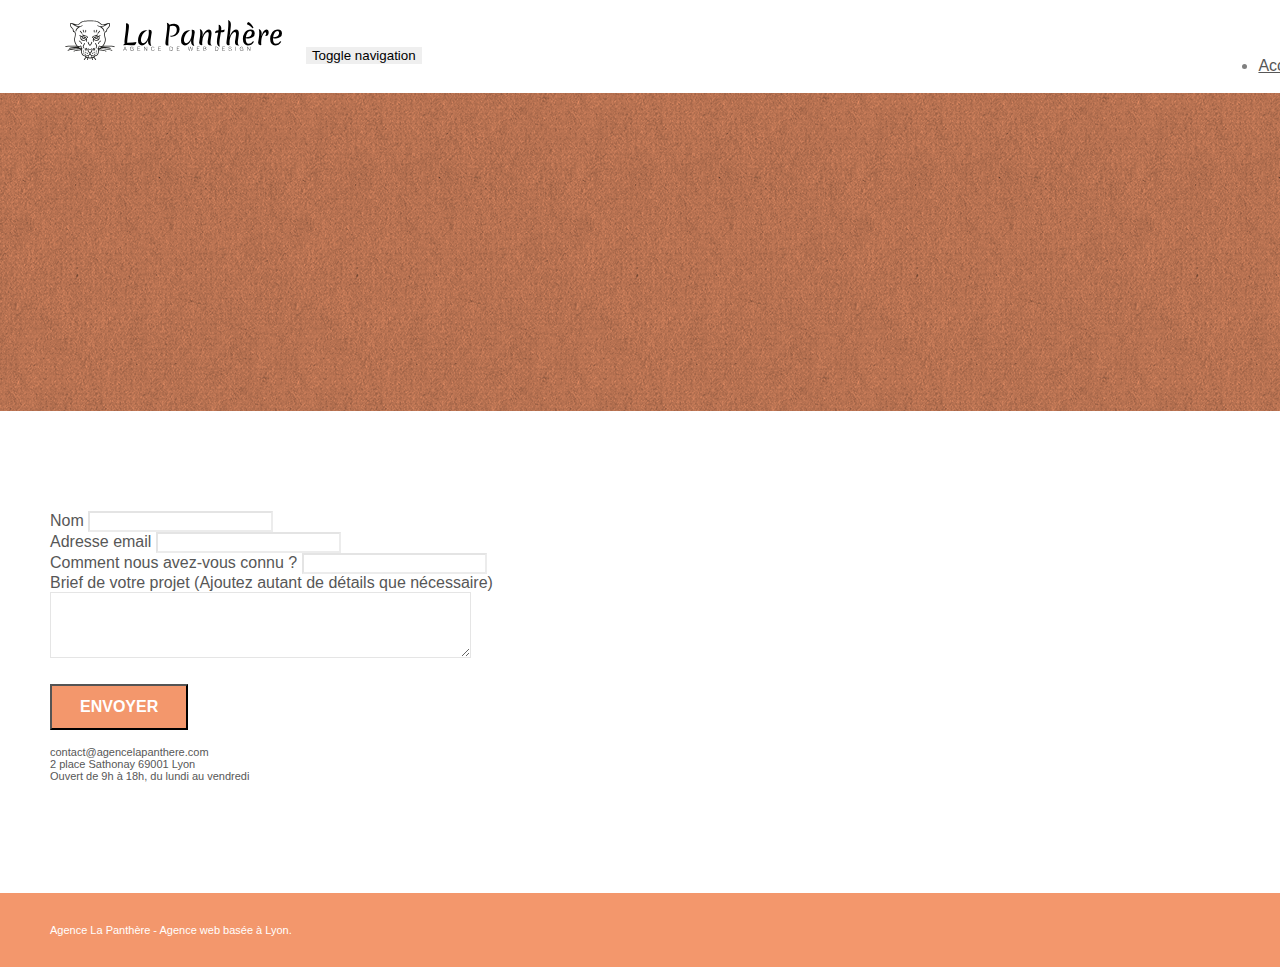
==== contact.html @ 618ea793 "Suppression des images citation" ====
<!doctype html>
<html lang="Default">
<head>
    <meta charset="utf-8">
    <meta name="keywords" content="">
    <meta name="robots" content="index" />
    <meta name="viewport" content="width=device-width, initial-scale=1.0, viewport-fit=cover">
    <link rel="shortcut icon" type="image/png" href="favicon.jpg">
    
	<link rel="stylesheet" type="text/css" href="./css/bootstrap.min.css">
	<link rel="stylesheet" type="text/css" href="style.css">
	<link rel="stylesheet" type="text/css" href="./css/font-awesome.min.css">
	<link rel="stylesheet" type="text/css" href="./css/et-line.min.css">
	
    
	<script src="./js/jquery-2.1.0.min.js"></script>
	<script src="./js/bootstrap.min.js"></script>
	<script src="./js/blocs.min.js"></script>
	<script src="./js/jqBootstrapValidation.js"></script>
	<script src="./js/formHandler.js"></script>

    <title>Contactez-nous ! La Panthère - Agence de Webdesign Lyon</title>
	<meta name="description" content="Agence de webdesign basée à Lyon : création de site internet sur mesure. N’hésitez plus contacter notre équipe de webdesigners pour concrétiser votre projet.">

    
<!-- Analytics -->
 
<!-- Analytics END -->
    
</head>
<body>
<!-- Principal conteneur -->
<div class="page-container">
    
<!-- bloc-0 -->
<div class="bloc bgc-white l-bloc " id="bloc-0">
	<div class="container bloc-sm">
		<nav class="navbar row">
			<div class="navbar-header">
				<a class="navbar-brand" href="index.html"><img src="img/agence-la-panthere-monochrome.svg" alt="atlanta web design logo" height="40" /></a>
				<button id="nav-toggle" type="button" class="ui-navbar-toggle navbar-toggle" data-toggle="collapse" data-target=".navbar-1">
					<span class="sr-only">Toggle navigation</span><span class="icon-bar"></span><span class="icon-bar"></span><span class="icon-bar"></span>
				</button>
			</div>
			<div class="collapse navbar-collapse navbar-1 special-dropdown-nav">
				<ul class="site-navigation nav navbar-nav nav-contact">
					<li>
						<a href="index.html">Accueil</a>
					</li>
				</ul>
			</div>
		</nav>
	</div>
</div>
<!-- bloc-0 END -->

<!-- bloc-6 -->
<div class="bloc bg-dots-bg bg-repeat bgc-atomic-tangerine d-bloc bloc-bg-texture texture-paper" id="bloc-6">
	<div class="container bloc-lg">
		<div class="row">
			<div class="col-sm-12">
				<h1 class="text-center hero-bloc-text tc-white">
					Parlons web design !
				</h1>
				<p class="text-center mg-lg tc-white tight-width-whitespace">
					Nous sommes ravis que vous souhaitiez collaborer avec notre agence.<br>
					Parlez-nous de votre projet en complétant le formulaire ci-dessous.
				</p>
			</div>
		</div>
	</div>
</div>
<!-- bloc-6 END -->

<!-- bloc-7 -->
<div class="bloc bgc-white l-bloc" id="bloc-7">
	<div class="container bloc-lg">
		<div class="row">
			<div class="col-sm-6">
				<form id="form_1" novalidate success-msg="Your message has been sent." fail-msg="Sorry it seems that our mail server is not responding, Sorry for the inconvenience!">
					<div class="form-group">
						<label>
							Nom
						</label>
						<input id="name" class="form-control" required />
					</div>
					<div class="form-group">
						<label>
							Adresse email
						</label>
						<input id="email" class="form-control" type="email" required />
					</div>
					<div class="form-group">
						<label>
							Comment nous avez-vous connu ?
						</label>
						<input class="form-control" type="email" required id="input_504" />
					</div>
					<div class="form-group">
						<label>
							Brief de votre projet (Ajoutez autant de détails que nécessaire)<br>
						</label><textarea id="message" class="form-control" rows="4" cols="50" required></textarea>
					</div> 
					<button class="bloc-button btn btn-lg btn-block cta-hero btn-atomic-tangerine" type="submit">
						Envoyer
					</button>
				</form>
			</div>
			<div class="col-sm-6">
				<p>
					contact@agencelapanthere.com<br>2 place Sathonay 69001 Lyon<br>Ouvert de 9h à 18h, du lundi au vendredi<br>
				</p>
			</div>
		</div>
	</div>
</div>
<!-- bloc-7 END -->

<!-- ScrollToTop Button -->
<a class="bloc-button btn btn-d scrollToTop" onclick="scrollToTarget('1')"><span class="fa fa-chevron-up"></span></a>
<!-- ScrollToTop Button END-->


<!-- Footer - bloc-8 -->
<div class="bloc bgc-atomic-tangerine d-bloc" id="bloc-8">
	<div class="container bloc-sm">
		<div class="row">
			<div class="col-sm-12">
				<p class="text-center white">
					Agence La Panthère - Agence web basée à Lyon.<br>
				</p>
				<div class="row row-no-gutters social">
					<div class="col-sm-3">
						<div class="text-center">
							<a class="social" href="index.html"><span class="fa fa-twitter icon-md"></span></a>
						</div>
					</div>
					<div class="col-sm-3">
						<div class="text-center">
							<a class="social" href="index.html"><span class="fa fa-facebook icon-md"></span></a>
						</div>
					</div>
					<div class="col-sm-3">
						<div class="text-center">
							<a class="social" href="index.html"><span class="fa fa-dribbble icon-md"></span></a>
						</div>
					</div>
					<div class="col-sm-3">
						<div class="text-center">
							<a class="social" href="index.html"><span class="fa fa-instagram icon-md"></span></a>
						</div>
					</div>
				</div>
			</div>
		</div>
	</div>
</div>
<!-- Footer - bloc-8 END -->

</div>
<!-- Principal conteneur END -->
    

</body>
</html>
---- style.css ----
body {
    margin: 0;
    padding: 0;
    background: #FFF;
    overflow-x: hidden;
    -webkit-font-smoothing: antialiased;
    -moz-osx-font-smoothing: grayscale;
}

a,
button {
    transition: all .3s ease-in-out;
    outline: none!important;
}

a:hover {
    text-decoration: none;
    cursor: pointer;
}

#page-loading-blocs-notifaction {
    position: fixed;
    top: 0;
    bottom: 0;
    width: 100%;
    z-index: 100000;
    background: #FFFFFF url("img/pageload-spinner.gif") no-repeat center center;
}

.bloc {
    width: 100%;
    clear: both;
    background: 50% 50% no-repeat;
    padding: 0 50px;
    -webkit-background-size: cover;
    -moz-background-size: cover;
    -o-background-size: cover;
    background-size: cover;
    position: relative;
}

.bloc .container {
    padding-left: 0;
    padding-right: 0;
}

.bloc-lg {
    padding: 100px 50px;
}

.bloc-md {
    padding: 50px;
}

.bloc-sm {
    padding: 20px 50px;
}

.bg-center,
.bg-l-edge,
.bg-r-edge,
.bg-t-edge,
.bg-b-edge,
.bg-tl-edge,
.bg-bl-edge,
.bg-tr-edge,
.bg-br-edge,
.bg-repeat {
    -webkit-background-size: auto!important;
    -moz-background-size: auto!important;
    -o-background-size: auto!important;
    background-size: auto!important;
}

.bg-repeat {
    background: repeat;
}

.bg-t-edge {
    background: top no-repeat;
}

.bloc-bg-texture::before {
    content: "";
    background-size: 2px 2px;
    position: absolute;
    top: 0;
    bottom: 0;
    left: 0;
    right: 0;
}

.texture-paper::before {
    background: url("img/texture-paper.png");
    background-size: 280px 280px;
}

.b-parallax {
    background-attachment: fixed;
}

.d-bloc {
    color: rgba(255, 255, 255, .7);
}

.d-bloc button:hover {
    color: rgba(255, 255, 255, .9);
}

.d-bloc .icon-round,
.d-bloc .icon-square,
.d-bloc .icon-rounded,
.d-bloc .icon-semi-rounded-a,
.d-bloc .icon-semi-rounded-b {
    border-color: rgba(255, 255, 255, .9);
}

.d-bloc .divider-h span {
    border-color: rgba(255, 255, 255, .2);
}

.d-bloc .a-btn,
.d-bloc .navbar a,
.d-bloc .navbar-brand,
.d-bloc a .icon-sm,
.d-bloc a .icon-md,
.d-bloc a .icon-lg,
.d-bloc a .icon-xl,
.d-bloc h1 a,
.d-bloc h2 a,
.d-bloc h3 a,
.d-bloc h4 a,
.d-bloc h5 a,
.d-bloc h6 a,
.d-bloc p a {
    color: rgba(255, 255, 255, .6);
}

.d-bloc .a-btn:hover,
.d-bloc .navbar a:hover,
.d-bloc .navbar-brand:hover,
.d-bloc a:hover .icon-sm,
.d-bloc a:hover .icon-md,
.d-bloc a:hover .icon-lg,
.d-bloc a:hover .icon-xl,
.d-bloc h1 a:hover,
.d-bloc h2 a:hover,
.d-bloc h3 a:hover,
.d-bloc h4 a:hover,
.d-bloc h5 a:hover,
.d-bloc h6 a:hover,
.d-bloc p a:hover {
    color: rgba(255, 255, 255, 1);
}

.d-bloc .navbar-toggle .icon-bar {
    background: rgba(255, 255, 255, 1);
}

.d-bloc .btn-wire,
.d-bloc .btn-wire:hover {
    color: rgba(255, 255, 255, 1);
    border-color: rgba(255, 255, 255, 1);
}

.d-bloc .panel {
    color: rgba(0, 0, 0, .5);
}

.d-bloc .panel button:hover {
    color: rgba(0, 0, 0, .7);
}

.d-bloc .panel icon {
    border-color: rgba(0, 0, 0, .7);
}

.d-bloc .panel .divider-h span {
    border-color: rgba(0, 0, 0, .1);
}

.d-bloc .panel .a-btn {
    color: rgba(0, 0, 0, .6);
}

.d-bloc .panel .a-btn:hover {
    color: rgba(0, 0, 0, 1);
}

.d-bloc .panel .btn-wire,
.d-bloc .panel .btn-wire:hover {
    color: rgba(0, 0, 0, .7);
    border-color: rgba(0, 0, 0, .3);
}

.d-bloc .panel,
.l-bloc {
    color: rgba(0, 0, 0, .5);
}

.d-bloc .panel button:hover,
.l-bloc button:hover {
    color: rgba(0, 0, 0, .7);
}

.l-bloc .icon-round,
.l-bloc .icon-square,
.l-bloc .icon-rounded,
.l-bloc .icon-semi-rounded-a,
.l-bloc .icon-semi-rounded-b {
    border-color: rgba(0, 0, 0, .7);
}

.d-bloc .panel .divider-h span,
.l-bloc .divider-h span {
    border-color: rgba(0, 0, 0, .1);
}

.d-bloc .panel .a-btn,
.l-bloc .a-btn,
.l-bloc .navbar a,
.l-bloc .navbar-brand,
.l-bloc a .icon-sm,
.l-bloc a .icon-md,
.l-bloc a .icon-lg,
.l-bloc a .icon-xl,
.l-bloc h1 a,
.l-bloc h2 a,
.l-bloc h3 a,
.l-bloc h4 a,
.l-bloc h5 a,
.l-bloc h6 a,
.l-bloc p a {
    color: rgba(0, 0, 0, .6);
}

.d-bloc .panel .a-btn:hover,
.l-bloc .a-btn:hover,
.l-bloc .navbar a:hover,
.l-bloc .navbar-brand:hover,
.l-bloc a:hover .icon-sm,
.l-bloc a:hover .icon-md,
.l-bloc a:hover .icon-lg,
.l-bloc a:hover .icon-xl,
.l-bloc h1 a:hover,
.l-bloc h2 a:hover,
.l-bloc h3 a:hover,
.l-bloc h4 a:hover,
.l-bloc h5 a:hover,
.l-bloc h6 a:hover,
.l-bloc p a:hover {
    color: rgba(0, 0, 0, 1);
}

.l-bloc .navbar-toggle .icon-bar {
    color: rgba(0, 0, 0, .6);
}

.d-bloc .panel .btn-wire,
.d-bloc .panel .btn-wire:hover,
.l-bloc .btn-wire,
.l-bloc .btn-wire:hover {
    color: rgba(0, 0, 0, .7);
    border-color: rgba(0, 0, 0, .3);
}

.voffset {
    margin-top: 30px;
}

.voffset-lg {
    margin-top: 80px;
}

.row-no-gutters {
    margin-right: 0;
    margin-left: 0;
}

.row.row-no-gutters > [class^="col-"],
.row.row-no-gutters > [class*=" col-"] {
    padding-right: 0;
    padding-left: 0;
}

#bloc-1-hero h1 {
    font-size: 32px;
}

.navbar {
    margin-bottom: 0;
    z-index: 1;
}

.navbar-brand {
    height: auto;
    padding: 3px 15px;
    font-size: 25px;
    font-weight: normal;
    font-weight: 600;
    line-height: 44px;
}

.navbar-brand img {
    max-height: 200px;
    margin: 0 5px 0 0;
    display: inline;
}

.navbar-brand img[src$=svg] {
    min-width: 100px;
}

.nav-center .navbar-brand img {
    margin: 0;
}

.navbar .nav {
    padding-top: 2px;
    float: right;
    z-index: 1;
}

.nav > li {
    float: left;
    margin-top: 4px;
    font-size: 16px;
    margin-left:60px;
}

.navbar-nav .open .dropdown-menu > li > a {
    text-align: inherit;
}

.nav > li a:hover,
.nav > li a:focus {
    background: transparent;
}

.navbar-toggle {
    margin: 10px 10px 0 0;
    border: 0px;
}

.navbar-toggle:hover {
    background: transparent!important;
}

.navbar-toggle .icon-bar {
    background-color: rgba(0, 0, 0, .5);
    width: 26px;
}

.nav-invert .navbar .nav {
    float: left;
}

.nav-invert .navbar-header,
.nav-invert .navbar-brand {
    float: right;
    position: relative;
    z-index: 2;
}

@media (min-width: 768px) {
    .site-navigation {
        position: absolute;
        top: 50%;
        right: 70px;
        transform: translate(0, -50%);
        -webkit-transform: translateY(-50%);
    }
    .nav > li .dropdown-menu a,
    .nav > li .dropdown-menu a:hover {
        color: #484848;
    }
    .nav-invert .site-navigation {
        left: 0;
        right: 0;
    }
    .nav-center {
        text-align: center;
    }
    .nav-center .navbar-header {
        width: 100%;
    }
    .nav-center .navbar-header,
    .nav-center .navbar-brand,
    .nav-center .nav > li {
        float: none;
        display: inline-block;
    }
    .nav-center .site-navigation {
        position: relative;
        width: 100%;
        right: 70px;
        margin-right: 0px;
        margin-top: 20px;
    }
    .nav-center.mini-nav .navbar-toggle {
        float: none;
        margin: 10px auto 0;
    }
}

.nav > li > .dropdown a {
    background: none!important;
    display: block;
    padding: 14px 15px;
}

nav .caret {
    margin: 0 5px;
}

.dropdown-menu .dropdown-menu {
    top: -8px;
    left: 100%;
}

.dropdown-menu .dropmenu-flow-right {
    top: 100%;
    left: 0;
    margin-left: -1px;
    border-top-left-radius: 0;
    border-top-right-radius: 0;
}

.dropdown-menu .dropdown span {
    border: 4px solid black;
    border-top-color: transparent;
    border-right-color: transparent;
    border-bottom-color: transparent;
    margin: 6px -5px 0 0!important;
    float: right;
}

.mg-md {
    margin-top: 10px;
    margin-bottom: 20px;
}

.mg-lg {
    margin-top: 10px;
    margin-bottom: 40px;
}

.btn {
    margin: 0 5px 5px 0;
}

.btn.pull-right {
    margin: 0 0 5px 5px;
}

.btn-d,
.btn-d:hover,
.btn-d:focus {
    color: #FFF;
    background: rgba(0, 0, 0, .3);
}

button {
    outline: none!important;
}

.btn-rd {
    border-radius: 40px;
}

.btn-clean {
    border: 1px solid rgba(0, 0, 0, .08);
    border-bottom-color: rgba(0, 0, 0, .1);
    text-shadow: 0 1px 0 rgba(0, 0, 1, .1);
    box-shadow: 0 1px 3px rgba(0, 0, 1, .25), inset 0 1px 0 0 rgba(255, 255, 255, .15);
}

.icon-md {
    font-size: 30px!important;
}

.icon-lg {
    font-size: 60px!important;
}

.sm-shadow {
    text-shadow: 0 1px 2px rgba(0, 0, 0, .3);
}

.panel-sq,
.panel-sq .panel-heading,
.panel-sq .panel-footer {
    border-radius: 0;
}

.panel-rd {
    border-radius: 30px;
}

.panel-rd .panel-heading {
    border-radius: 29px 29px 0 0;
}

.panel-rd .panel-footer {
    border-radius: 0 0 29px 29px;
}

.form-control {
    border-color: rgba(0, 0, 0, .1);
    box-shadow: none;
}

.scrollToTop {
    width: 40px;
    height: 40px;
    position: fixed;
    bottom: 20px;
    right: 20px;
    opacity: 0;
    z-index: 500;
    transition: all .3s ease-in-out;
}

.scrollToTop span {
    margin-top: 6px;
}

.showScrollTop {
    font-size: 14px;
    opacity: 1;
}

a[data-lightbox] {
    position: relative;
    display: block;
    text-align: center;
}

a[data-lightbox]:hover::before {
    content: "+";
    font-family: "HelveticaNeue-Light", "Helvetica Neue Light", "Helvetica Neue", Helvetica, Arial;
    font-size: 32px;
    width: 50px;
    height: 50px;
    margin-left: -25px;
    border-radius: 50%;
    background: rgba(0, 0, 0, .6);
    color: #FFF;
    font-weight: 100;
    z-index: 1;
    position: absolute;
    top: 50%;
    transform: translateY(-50%);
    -webkit-transform: translateY(-50%);
}

a[data-lightbox]:hover img {
    opacity: 0.6;
    -webkit-animation-fill-mode: none;
    animation-fill-mode: none;
}

#lightbox-modal {
    display: flex;
    align-items: center;
}

#lightbox-modal .modal-dialog {
    width: 90%;
    max-width: 900px;
    margin: 0 auto 0;
}

#lightbox-modal .modal-dialog img {
    max-height: 90vh;
    margin: 0 auto;
}

.lightbox-caption {
    padding: 20px;
    color: #FFF;
    background: rgba(0, 0, 0, .5);
    position: absolute;
    left: 15px;
    right: 15px;
    bottom: 5px;
}

.close-lightbox {
    color: #FFF;
    font-size: 30px;
    position: absolute;
    top: 20px;
    right: 20px;
    z-index: 20;
    background: rgba(0, 0, 0, .5);
    border: none;
    line-height: 30px;
    padding: 0 9px 5px;
    opacity: 0.3;
}

.close-lightbox:hover,
.next-lightbox:hover,
.prev-lightbox:hover {
    opacity: 1.0;
    color: #FFF;
}

.next-lightbox,
.prev-lightbox {
    font-size: 20px;
    color: rgba(255, 255, 255, .9);
    background: rgba(0, 0, 0, .5);
    transition: all .2s ease-in-out;
    position: absolute;
    top: 45%;
    z-index: 1;
    opacity: 0.4;
}

.next-lightbox {
    padding: 6px 8px 1px 13px;
    right: 25px;
}

.prev-lightbox {
    padding: 6px 13px 1px 10px;
    left: 25px;
}

.snapshot-lb .modal-body {
    padding-bottom: 45px;
}

.snapshot-lb .lightbox-caption {
    padding: 0;
    color: rgba(0, 0, 0, .5);
    background: none;
}

h1,
h2,
h3,
h4,
h5,
h6,
p,
label,
.btn,
a {
    font-family: "helvetica";
    font-weight: 400;
    color: #575757!important;
}

.container {
    max-width: 1000px;
}

.hero-bloc-text {
    font-size: 38px;
}

.hero-bloc-text-sub {
    font-size: 36px;
}

.statement-bloc-text {
    line-height: 26px;
    font-style: italic;
    font-size: 20px;
    text-align: center;
    font-weight: lighter;
    max-width: 520px;
    margin: auto auto auto auto;
}

p {
    font-size: 11px;
}

.tight-width-whitespace {
    max-width: 600px;
    margin: auto auto auto auto;
}

.h1 {
    font-size: 20px;
    font-family: "Open Sans";
}

.cta-hero {
    margin-top: 22px;
    color: #FFFFFF!important;
    text-transform: uppercase;
    padding: 12px 28px 12px 28px;
    font-size: 16px;
    font-weight: 700;
}

.social {
    max-width: 400px;
    margin: auto auto auto auto;
}

h2 {
    font-size: 22px;
    line-height: 1.4em;
}

h3 {
    font-size: 15px;
    text-transform: uppercase;
    font-weight: 700;
    color: #333333!important;
}

.med-width-whitespace {
    max-width: 800px;
    margin: auto auto auto auto;
    box-shadow: 0px 0px 0px #000000;
}

h1 {
    color: #333333!important;
}

h4 {
    color: #333333!important;
}

.icons {
    margin-bottom: 14px;
    margin-top: 24px;
}

.white {
    color: #FFFFFF!important;
}

.portfolio-thumb {
    margin-bottom: 24px;
}

.portfolio-row {
    margin-bottom: 44px;
    margin-top: 50px;
}

.avatar {
    box-shadow: 0px 4px 9px rgba(0, 0, 0, 0.3);
}

.black-background {
    background-color: rgba(165, 147, 99, 0.7);
    padding: 40px 40px 40px 40px;
}

.bold-link {
    font-weight: 900;
    text-decoration: underline!important;
}

.bgc-white {
    background-color: #FFFFFF;
}

.bgc-dark-slate-blue {
    background-color: #364577;
}

.bgc-atomic-tangerine {
    background-color: #F3976C;
}

.tc-white {
    color: #F3976C!important;
}

.btn-atomic-tangerine {
    background: #F3976C;
    color: #FFFFFF!important;
}

.btn-atomic-tangerine:hover {
    background: #c27956!important;
    color: #FFFFFF!important;
}

.ltc-white {
    color: #FFFFFF!important;
}

.ltc-white:hover {
    color: #cccccc!important;
}

.ltc-atomic-tangerine {
    color: #F3976C!important;
}

.ltc-atomic-tangerine:hover {
    color: #c27956!important;
}

.icon-dark-slate-blue {
    color: #364577!important;
    border-color: #364577!important;
}

.bg-dots-bg {
    background-image: url("img/dots-bg.png");
}

.bg-lines-h2-bg {
    background-image: url("img/lines-h2-bg.png");
}

.bg-banniere {
    background-image: url("img/agence-la-panthere.jpg");
}

.bg-presentation {
    background-image: url("img/image-de-presentation.bmp");
}

@media (max-width: 1024px) {
    .bloc {
        padding-left: 20px;
        padding-right: 20px;
    }
    .bloc.full-width-bloc,
    .bloc-tile-2.full-width-bloc .container,
    .bloc-tile-3.full-width-bloc .container,
    .bloc-tile-4.full-width-bloc .container {
        padding-left: 0;
        padding-right: 0;
    }
}

@media (max-width: 992px) and (min-width: 768px) {
    .navbar .nav {
        max-width: 80%
    }
    .nav-center.navbar .nav {
        max-width: 100%
    }
}

@media only screen and (min-device-width: 768px) and (max-device-width: 1024px) and (orientation: landscape) {
    .b-parallax {
        background-attachment: scroll;
    }
}

@media only screen and (min-device-width: 1024px) and (max-device-width: 1366px) and (-webkit-min-device-pixel-ratio: 1.5) {
    .b-parallax {
        background-attachment: scroll;
    }
}

@media (max-width: 991px) {
    .container {
        width: 100%;
    }
    .b-parallax {
        background-attachment: scroll;
    }
    .page-container,
    #hero-bloc {
        overflow-x: hidden;
        position: relative;
    }
    .bloc {
        padding-left: constant(safe-area-inset-left);
        padding-right: constant(safe-area-inset-right);
    }
    .bloc-group,
    .bloc-group .bloc {
        display: block;
        width: 100%;
    }
    .bloc-fill-screen .fill-bloc-top-edge,
    .bloc-fill-screen .fill-bloc-bottom-edge {
        padding: 0 20px;
        padding-left: constant(safe-area-inset-left);
        padding-right: constant(safe-area-inset-right);
    }
}

@media (max-width: 767px) {
    .page-container {
        overflow-x: hidden;
        position: relative;
    }
    h1,
    h2,
    h3,
    h4,
    h5,
    h6,
    p,
    #disqus_thread {
        padding-left: 10px!important;
        padding-right: 10px!important;
    }
    .b-parallax {
        background-attachment: scroll;
    }
    .navbar .nav {
        padding-top: 0;
        border-top: 1px solid rgba(0, 0, 0, .2);
        float: none!important;
    }
    .navbar.row {
        margin-left: 0;
        margin-right: 0;
    }
    .site-navigation {
        position: inherit;
        transform: none;
        -webkit-transform: none;
        -ms-transform: none;
    }
    .nav > li {
        margin-top: 0;
        border-bottom: 1px solid rgba(0, 0, 0, .1);
        background: rgba(0, 0, 0, .05);
        text-align: left;
        padding-left: 15px;
        width: 100%;
    }
    .nav > li:hover {
        background: rgba(0, 0, 0, .08);
    }
    .dropdown .dropdown a .caret {
        float: none;
        margin: 5px 0 0 10px!important;
        border: 4px solid black;
        border-bottom-color: transparent;
        border-right-color: transparent;
        border-left-color: transparent;
    }
    #hero-bloc .navbar .nav {
        background: rgba(0, 0, 0, .8);
    }
    #hero-bloc .navbar .nav a {
        color: rgba(255, 255, 255, .6);
    }
    .hero {
        padding: 50px 0;
    }
    .hero-nav {
        left: -1px;
        right: -1px;
    }
    .navbar-collapse {
        padding: 0;
        overflow-x: hidden;
        -webkit-box-shadow: none;
        box-shadow: none;
    }
    .navbar-brand img {
        max-height: 40px;
        width: auto;
    }
    .nav-invert .navbar-header {
        float: none;
        width: 100%;
    }
    .nav-invert .navbar-toggle {
        float: left;
        margin-left: 10px;
    }
    .bloc {
        padding-left: 0;
        padding-right: 0;
    }
    .bloc-xxl,
    .bloc-xl,
    .bloc-lg {
        padding: 40px 0;
    }
    .bloc-sm,
    .bloc-md {
        padding-left: 0;
        padding-right: 0;
    }
    .bloc-tile-2 .container,
    .bloc-tile-3 .container,
    .bloc-tile-4 .container,
    .bloc-fill-screen .fill-bloc-top-edge,
    .bloc-fill-screen .fill-bloc-bottom-edge {
        padding-left: 0;
        padding-right: 0;
    }
    .a-block {
        padding: 0 10px;
    }
    .btn-dwn {
        display: none;
    }
    .voffset {
        margin-top: 5px;
    }
    .voffset-md {
        margin-top: 20px;
    }
    .voffset-lg {
        margin-top: 30px;
    }
    form {
        padding: 5px;
    }
    .close-lightbox {
        display: inline-block;
    }
    .blocsapp-device-iphone5 {
        background-size: 216px 425px;
        padding-top: 60px;
        width: 216px;
        height: 425px;
    }
    .blocsapp-device-iphone5 img {
        width: 180px;
        height: 320px;
    }
}

@media (max-width: 400px) {
    .bloc {
        padding-left: 0;
        padding-right: 0;
    }
}

@media (max-width: 767px) {
    .bloc-mob-center-text {
        text-align: center;
    }
}
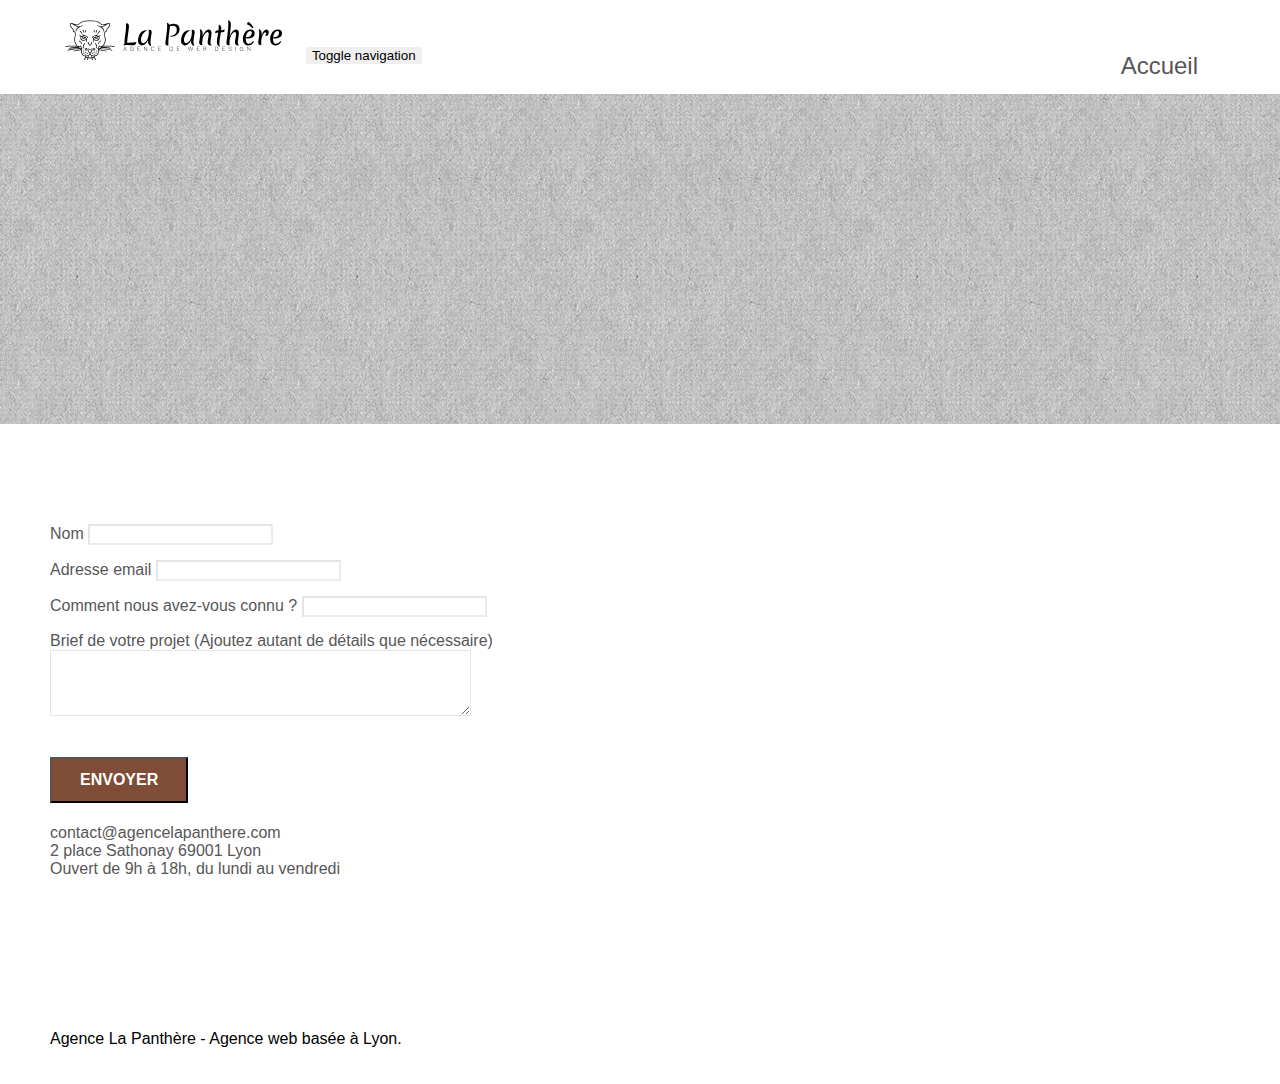
==== commit eb2cf959: "Modification code" ====
--- a/contact.html
+++ b/contact.html
@@ -116,45 +116,15 @@
 </div>
 <!-- bloc-7 END -->
 
-<!-- ScrollToTop Button -->
-<a class="bloc-button btn btn-d scrollToTop" onclick="scrollToTarget('1')"><span class="fa fa-chevron-up"></span></a>
-<!-- ScrollToTop Button END-->
-
-
 <!-- Footer - bloc-8 -->
 <div class="bloc bgc-atomic-tangerine d-bloc" id="bloc-8">
 	<div class="container bloc-sm">
 		<div class="row">
-			<div class="col-sm-12">
 				<p class="text-center white">
 					Agence La Panthère - Agence web basée à Lyon.<br>
 				</p>
-				<div class="row row-no-gutters social">
-					<div class="col-sm-3">
-						<div class="text-center">
-							<a class="social" href="index.html"><span class="fa fa-twitter icon-md"></span></a>
-						</div>
-					</div>
-					<div class="col-sm-3">
-						<div class="text-center">
-							<a class="social" href="index.html"><span class="fa fa-facebook icon-md"></span></a>
-						</div>
-					</div>
-					<div class="col-sm-3">
-						<div class="text-center">
-							<a class="social" href="index.html"><span class="fa fa-dribbble icon-md"></span></a>
-						</div>
-					</div>
-					<div class="col-sm-3">
-						<div class="text-center">
-							<a class="social" href="index.html"><span class="fa fa-instagram icon-md"></span></a>
-						</div>
-					</div>
-				</div>
-			</div>
 		</div>
 	</div>
-</div>
 <!-- Footer - bloc-8 END -->
 
 </div>
--- a/style.css
+++ b/style.css
@@ -99,9 +99,7 @@
     background-attachment: fixed;
 }
 
-.d-bloc {
-    color: rgba(255, 255, 255, .7);
-}
+
 
 .d-bloc button:hover {
     color: rgba(255, 255, 255, .9);
@@ -133,7 +131,7 @@
 .d-bloc h5 a,
 .d-bloc h6 a,
 .d-bloc p a {
-    color: rgba(255, 255, 255, .6);
+    color: rgba(2, 2, 2, 0.6);
 }
 
 .d-bloc .a-btn:hover,
@@ -150,7 +148,7 @@
 .d-bloc h5 a:hover,
 .d-bloc h6 a:hover,
 .d-bloc p a:hover {
-    color: rgba(255, 255, 255, 1);
+    color: #7F4C37;
 }
 
 .d-bloc .navbar-toggle .icon-bar {
@@ -232,6 +230,8 @@
 .l-bloc h6 a,
 .l-bloc p a {
     color: rgba(0, 0, 0, .6);
+    text-decoration: none;
+    font-size: x-large;
 }
 
 .d-bloc .panel .a-btn:hover,
@@ -281,6 +281,8 @@
 .row.row-no-gutters > [class*=" col-"] {
     padding-right: 0;
     padding-left: 0;
+    padding-bottom: 15px;
+    padding-top: 15px;
 }
 
 #bloc-1-hero h1 {
@@ -302,7 +304,7 @@
 }
 
 .navbar-brand img {
-    max-height: 200px;
+    max-height: 300px;
     margin: 0 5px 0 0;
     display: inline;
 }
@@ -319,6 +321,11 @@
     padding-top: 2px;
     float: right;
     z-index: 1;
+    list-style-type: none;
+}
+
+.nav-contact{
+    margin-right: 112px;
 }
 
 .nav > li {
@@ -677,7 +684,7 @@
 }
 
 p {
-    font-size: 11px;
+    font-size: 16px;
 }
 
 .tight-width-whitespace {
@@ -700,8 +707,20 @@
 }
 
 .social {
-    max-width: 400px;
+    max-width: 80%;
     margin: auto auto auto auto;
+}
+
+.col-media{
+    display: flex;
+    justify-content: center;
+    flex-wrap: nowrap;
+    align-items: center;
+    width: 100%;
+}
+
+.form-group{
+padding-bottom: 15px;
 }
 
 h2 {
@@ -736,11 +755,12 @@
 }
 
 .white {
-    color: #FFFFFF!important;
+    color: #000000!important;
 }
 
 .portfolio-thumb {
     margin-bottom: 24px;
+    width: 100%;
 }
 
 .portfolio-row {
@@ -771,15 +791,15 @@
 }
 
 .bgc-atomic-tangerine {
-    background-color: #F3976C;
+    background-color: #FFFFFF;
 }
 
 .tc-white {
-    color: #F3976C!important;
+    color: #FFFFFF!important;
 }
 
 .btn-atomic-tangerine {
-    background: #F3976C;
+    background: #7F4C37;
     color: #FFFFFF!important;
 }
 
@@ -797,7 +817,7 @@
 }
 
 .ltc-atomic-tangerine {
-    color: #F3976C!important;
+    color: #7F4C37!important;
 }
 
 .ltc-atomic-tangerine:hover {
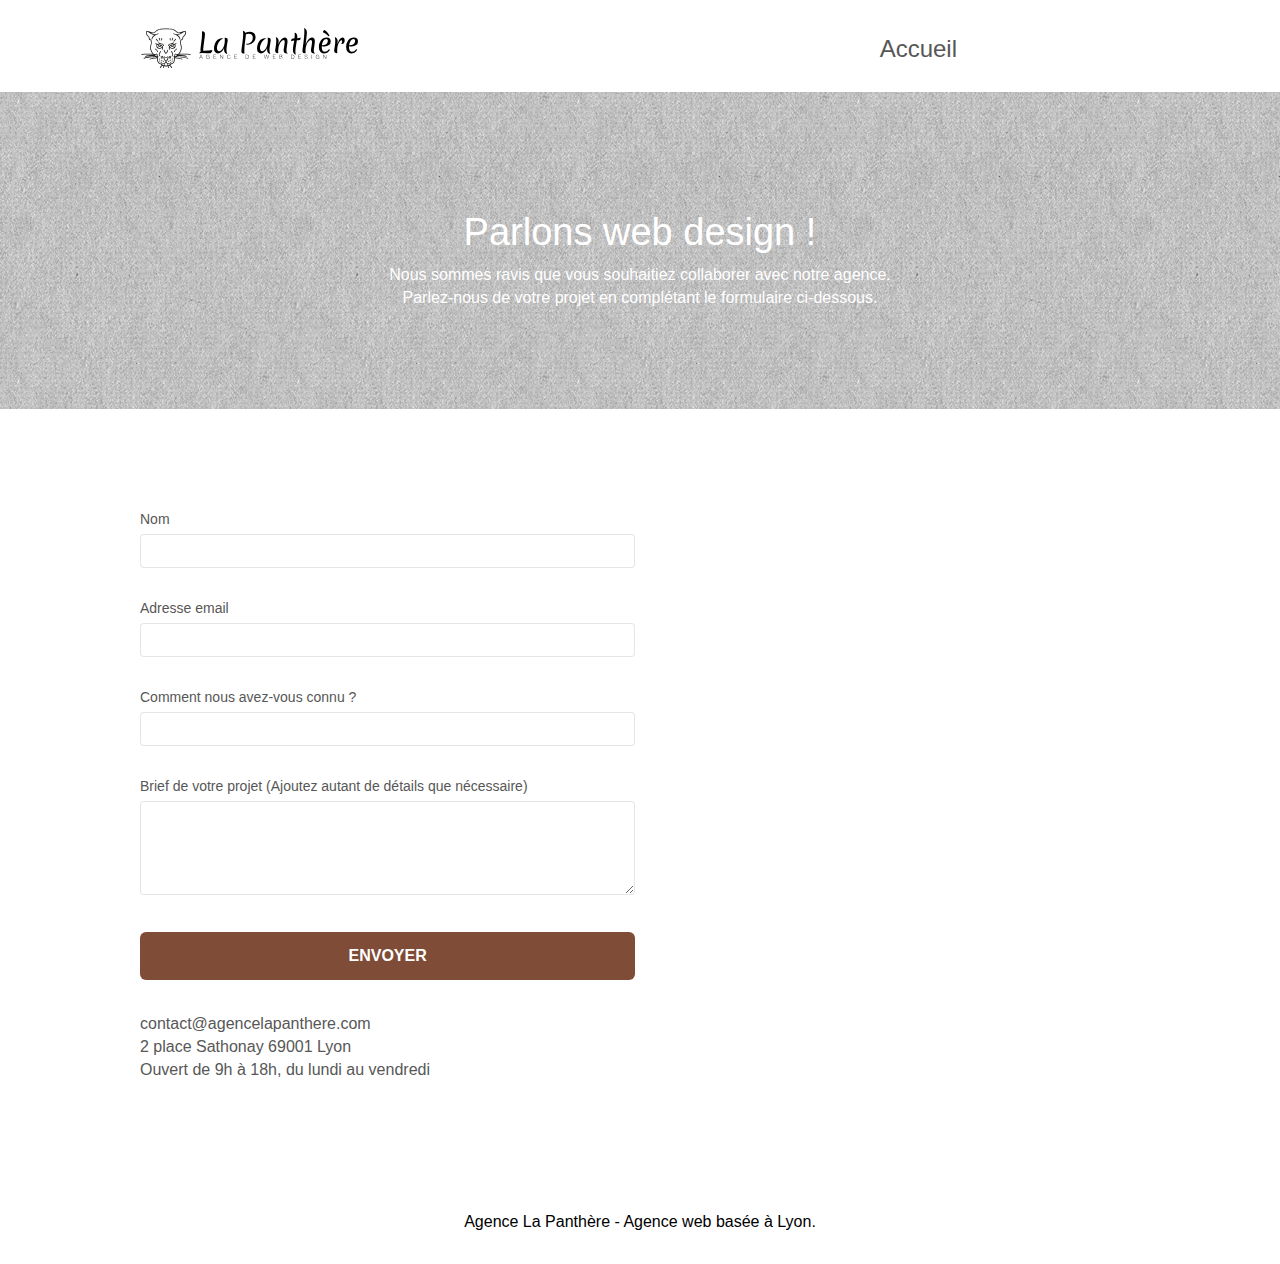
==== commit aafab806: "Mise en page page Contact" ====
--- a/contact.html
+++ b/contact.html
@@ -7,10 +7,10 @@
     <meta name="viewport" content="width=device-width, initial-scale=1.0, viewport-fit=cover">
     <link rel="shortcut icon" type="image/png" href="favicon.jpg">
     
-	<link rel="stylesheet" type="text/css" href="./css/bootstrap.min.css">
+	<link rel="stylesheet" type="text/css" href="./css/bootstrap.css">
 	<link rel="stylesheet" type="text/css" href="style.css">
 	<link rel="stylesheet" type="text/css" href="./css/font-awesome.min.css">
-	<link rel="stylesheet" type="text/css" href="./css/et-line.min.css">
+	<link rel="stylesheet" type="text/css" href="./css/et-line.css">
 	
     
 	<script src="./js/jquery-2.1.0.min.js"></script>
--- a/style.css
+++ b/style.css
@@ -801,6 +801,7 @@
 .btn-atomic-tangerine {
     background: #7F4C37;
     color: #FFFFFF!important;
+    margin-bottom: 33px;
 }
 
 .btn-atomic-tangerine:hover {
--- a/css/et-line.css
+++ b/css/et-line.css
@@ -0,0 +1,519 @@
+@font-face {
+    font-family: et-line;
+    src: url(../fonts/et-line.eot);
+    src: url(../fonts/et-line.eot?#iefix) format('embedded-opentype'), url(../fonts/et-line.woff) format('woff'), url(../fonts/et-line.ttf) format('truetype'), url(../fonts/et-line.svg#et-line) format('svg');
+    font-weight: 400;
+    font-style: normal
+}
+
+.et-icon-adjustments,
+.et-icon-alarmclock,
+.et-icon-anchor,
+.et-icon-aperture,
+.et-icon-attachment,
+.et-icon-bargraph,
+.et-icon-basket,
+.et-icon-beaker,
+.et-icon-bike,
+.et-icon-book-open,
+.et-icon-briefcase,
+.et-icon-browser,
+.et-icon-calendar,
+.et-icon-camera,
+.et-icon-caution,
+.et-icon-chat,
+.et-icon-circle-compass,
+.et-icon-clipboard,
+.et-icon-clock,
+.et-icon-cloud,
+.et-icon-compass,
+.et-icon-desktop,
+.et-icon-dial,
+.et-icon-document,
+.et-icon-documents,
+.et-icon-download,
+.et-icon-dribbble,
+.et-icon-edit,
+.et-icon-envelope,
+.et-icon-expand,
+.et-icon-facebook,
+.et-icon-flag,
+.et-icon-focus,
+.et-icon-gears,
+.et-icon-genius,
+.et-icon-gift,
+.et-icon-global,
+.et-icon-globe,
+.et-icon-googleplus,
+.et-icon-grid,
+.et-icon-happy,
+.et-icon-hazardous,
+.et-icon-heart,
+.et-icon-hotairballoon,
+.et-icon-hourglass,
+.et-icon-key,
+.et-icon-laptop,
+.et-icon-layers,
+.et-icon-lifesaver,
+.et-icon-lightbulb,
+.et-icon-linegraph,
+.et-icon-linkedin,
+.et-icon-lock,
+.et-icon-magnifying-glass,
+.et-icon-map,
+.et-icon-map-pin,
+.et-icon-megaphone,
+.et-icon-mic,
+.et-icon-mobile,
+.et-icon-newspaper,
+.et-icon-notebook,
+.et-icon-paintbrush,
+.et-icon-paperclip,
+.et-icon-pencil,
+.et-icon-phone,
+.et-icon-picture,
+.et-icon-pictures,
+.et-icon-piechart,
+.et-icon-presentation,
+.et-icon-pricetags,
+.et-icon-printer,
+.et-icon-profile-female,
+.et-icon-profile-male,
+.et-icon-puzzle,
+.et-icon-quote,
+.et-icon-recycle,
+.et-icon-refresh,
+.et-icon-ribbon,
+.et-icon-rss,
+.et-icon-sad,
+.et-icon-scissors,
+.et-icon-scope,
+.et-icon-search,
+.et-icon-shield,
+.et-icon-speedometer,
+.et-icon-strategy,
+.et-icon-streetsign,
+.et-icon-tablet,
+.et-icon-target,
+.et-icon-telescope,
+.et-icon-toolbox,
+.et-icon-tools,
+.et-icon-tools-2,
+.et-icon-trophy,
+.et-icon-tumblr,
+.et-icon-twitter,
+.et-icon-upload,
+.et-icon-video,
+.et-icon-wallet,
+.et-icon-wine {
+    font-family: et-line;
+    speak: none;
+    font-style: normal;
+    font-weight: 400;
+    font-variant: normal;
+    text-transform: none;
+    line-height: 1;
+    -webkit-font-smoothing: antialiased;
+    -moz-osx-font-smoothing: grayscale;
+    display: inline-block
+}
+
+.et-icon-mobile:before {
+    content: "\e000"
+}
+
+.et-icon-laptop:before {
+    content: "\e001"
+}
+
+.et-icon-desktop:before {
+    content: "\e002"
+}
+
+.et-icon-tablet:before {
+    content: "\e003"
+}
+
+.et-icon-phone:before {
+    content: "\e004"
+}
+
+.et-icon-document:before {
+    content: "\e005"
+}
+
+.et-icon-documents:before {
+    content: "\e006"
+}
+
+.et-icon-search:before {
+    content: "\e007"
+}
+
+.et-icon-clipboard:before {
+    content: "\e008"
+}
+
+.et-icon-newspaper:before {
+    content: "\e009"
+}
+
+.et-icon-notebook:before {
+    content: "\e00a"
+}
+
+.et-icon-book-open:before {
+    content: "\e00b"
+}
+
+.et-icon-browser:before {
+    content: "\e00c"
+}
+
+.et-icon-calendar:before {
+    content: "\e00d"
+}
+
+.et-icon-presentation:before {
+    content: "\e00e"
+}
+
+.et-icon-picture:before {
+    content: "\e00f"
+}
+
+.et-icon-pictures:before {
+    content: "\e010"
+}
+
+.et-icon-video:before {
+    content: "\e011"
+}
+
+.et-icon-camera:before {
+    content: "\e012"
+}
+
+.et-icon-printer:before {
+    content: "\e013"
+}
+
+.et-icon-toolbox:before {
+    content: "\e014"
+}
+
+.et-icon-briefcase:before {
+    content: "\e015"
+}
+
+.et-icon-wallet:before {
+    content: "\e016"
+}
+
+.et-icon-gift:before {
+    content: "\e017"
+}
+
+.et-icon-bargraph:before {
+    content: "\e018"
+}
+
+.et-icon-grid:before {
+    content: "\e019"
+}
+
+.et-icon-expand:before {
+    content: "\e01a"
+}
+
+.et-icon-focus:before {
+    content: "\e01b"
+}
+
+.et-icon-edit:before {
+    content: "\e01c"
+}
+
+.et-icon-adjustments:before {
+    content: "\e01d"
+}
+
+.et-icon-ribbon:before {
+    content: "\e01e"
+}
+
+.et-icon-hourglass:before {
+    content: "\e01f"
+}
+
+.et-icon-lock:before {
+    content: "\e020"
+}
+
+.et-icon-megaphone:before {
+    content: "\e021"
+}
+
+.et-icon-shield:before {
+    content: "\e022"
+}
+
+.et-icon-trophy:before {
+    content: "\e023"
+}
+
+.et-icon-flag:before {
+    content: "\e024"
+}
+
+.et-icon-map:before {
+    content: "\e025"
+}
+
+.et-icon-puzzle:before {
+    content: "\e026"
+}
+
+.et-icon-basket:before {
+    content: "\e027"
+}
+
+.et-icon-envelope:before {
+    content: "\e028"
+}
+
+.et-icon-streetsign:before {
+    content: "\e029"
+}
+
+.et-icon-telescope:before {
+    content: "\e02a"
+}
+
+.et-icon-gears:before {
+    content: "\e02b"
+}
+
+.et-icon-key:before {
+    content: "\e02c"
+}
+
+.et-icon-paperclip:before {
+    content: "\e02d"
+}
+
+.et-icon-attachment:before {
+    content: "\e02e"
+}
+
+.et-icon-pricetags:before {
+    content: "\e02f"
+}
+
+.et-icon-lightbulb:before {
+    content: "\e030"
+}
+
+.et-icon-layers:before {
+    content: "\e031"
+}
+
+.et-icon-pencil:before {
+    content: "\e032"
+}
+
+.et-icon-tools:before {
+    content: "\e033"
+}
+
+.et-icon-tools-2:before {
+    content: "\e034"
+}
+
+.et-icon-scissors:before {
+    content: "\e035"
+}
+
+.et-icon-paintbrush:before {
+    content: "\e036"
+}
+
+.et-icon-magnifying-glass:before {
+    content: "\e037"
+}
+
+.et-icon-circle-compass:before {
+    content: "\e038"
+}
+
+.et-icon-linegraph:before {
+    content: "\e039"
+}
+
+.et-icon-mic:before {
+    content: "\e03a"
+}
+
+.et-icon-strategy:before {
+    content: "\e03b"
+}
+
+.et-icon-beaker:before {
+    content: "\e03c"
+}
+
+.et-icon-caution:before {
+    content: "\e03d"
+}
+
+.et-icon-recycle:before {
+    content: "\e03e"
+}
+
+.et-icon-anchor:before {
+    content: "\e03f"
+}
+
+.et-icon-profile-male:before {
+    content: "\e040"
+}
+
+.et-icon-profile-female:before {
+    content: "\e041"
+}
+
+.et-icon-bike:before {
+    content: "\e042"
+}
+
+.et-icon-wine:before {
+    content: "\e043"
+}
+
+.et-icon-hotairballoon:before {
+    content: "\e044"
+}
+
+.et-icon-globe:before {
+    content: "\e045"
+}
+
+.et-icon-genius:before {
+    content: "\e046"
+}
+
+.et-icon-map-pin:before {
+    content: "\e047"
+}
+
+.et-icon-dial:before {
+    content: "\e048"
+}
+
+.et-icon-chat:before {
+    content: "\e049"
+}
+
+.et-icon-heart:before {
+    content: "\e04a"
+}
+
+.et-icon-cloud:before {
+    content: "\e04b"
+}
+
+.et-icon-upload:before {
+    content: "\e04c"
+}
+
+.et-icon-download:before {
+    content: "\e04d"
+}
+
+.et-icon-target:before {
+    content: "\e04e"
+}
+
+.et-icon-hazardous:before {
+    content: "\e04f"
+}
+
+.et-icon-piechart:before {
+    content: "\e050"
+}
+
+.et-icon-speedometer:before {
+    content: "\e051"
+}
+
+.et-icon-global:before {
+    content: "\e052"
+}
+
+.et-icon-compass:before {
+    content: "\e053"
+}
+
+.et-icon-lifesaver:before {
+    content: "\e054"
+}
+
+.et-icon-clock:before {
+    content: "\e055"
+}
+
+.et-icon-aperture:before {
+    content: "\e056"
+}
+
+.et-icon-quote:before {
+    content: "\e057"
+}
+
+.et-icon-scope:before {
+    content: "\e058"
+}
+
+.et-icon-alarmclock:before {
+    content: "\e059"
+}
+
+.et-icon-refresh:before {
+    content: "\e05a"
+}
+
+.et-icon-happy:before {
+    content: "\e05b"
+}
+
+.et-icon-sad:before {
+    content: "\e05c"
+}
+
+.et-icon-facebook:before {
+    content: "\e05d"
+}
+
+.et-icon-twitter:before {
+    content: "\e05e"
+}
+
+.et-icon-googleplus:before {
+    content: "\e05f"
+}
+
+.et-icon-rss:before {
+    content: "\e060"
+}
+
+.et-icon-tumblr:before {
+    content: "\e061"
+}
+
+.et-icon-linkedin:before {
+    content: "\e062"
+}
+
+.et-icon-dribbble:before {
+    content: "\e063"
+}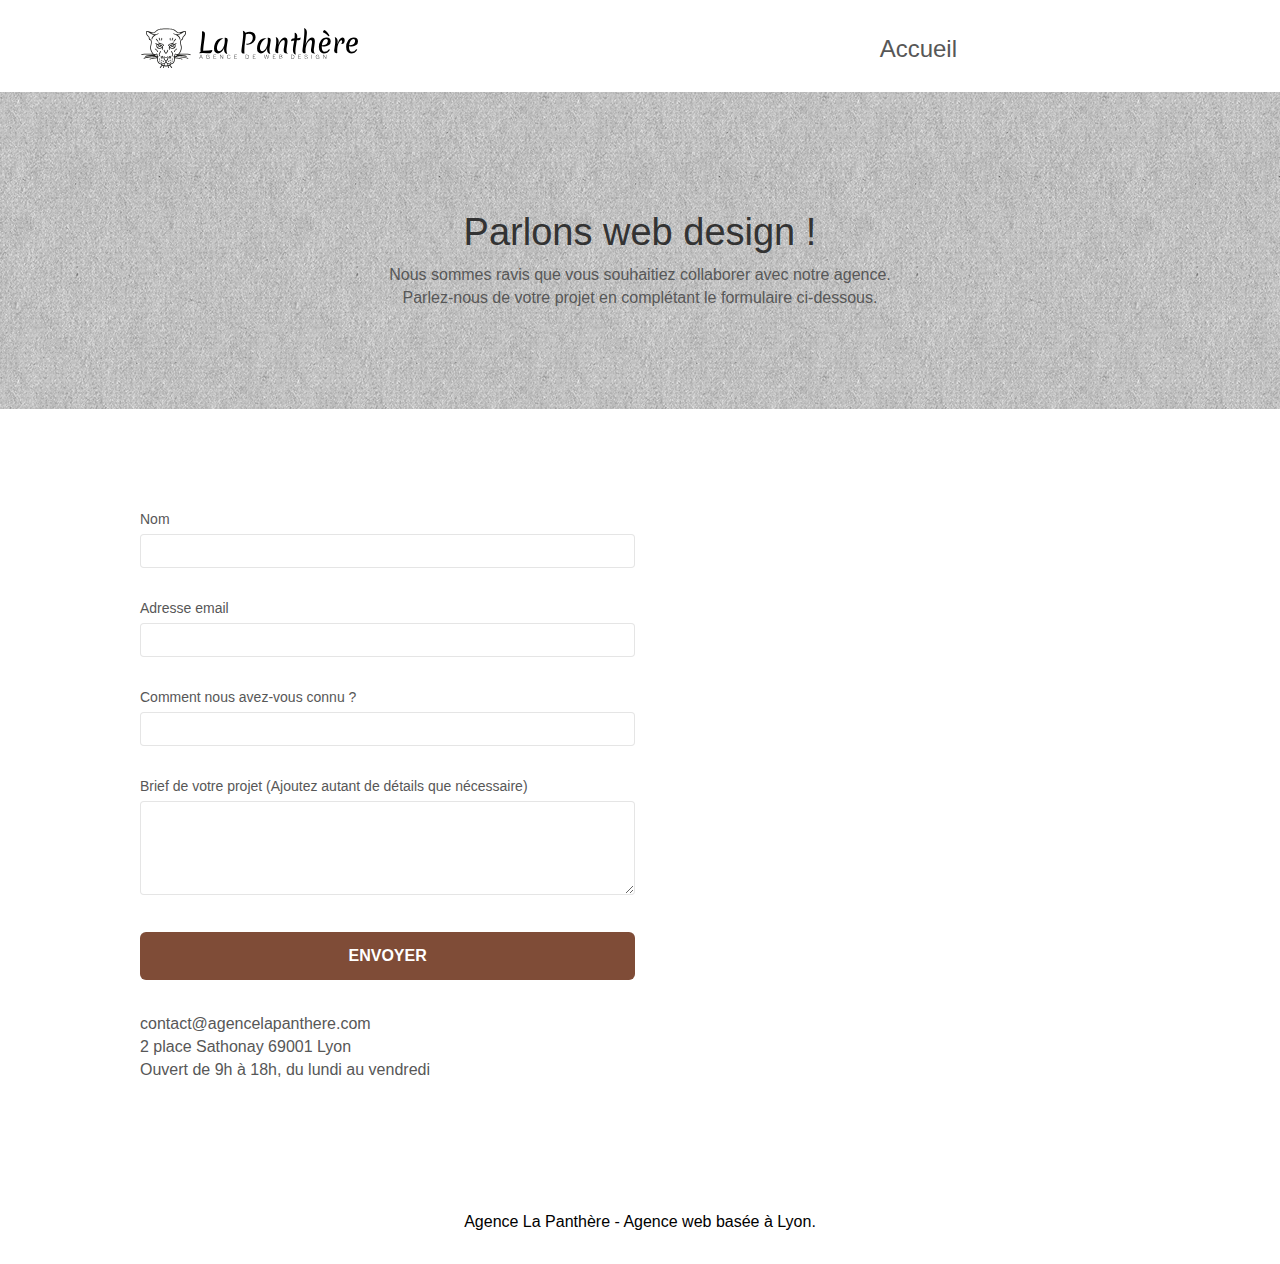
==== commit 96a737d9: "Mise en page page Contact" ====
--- a/contact.html
+++ b/contact.html
@@ -59,10 +59,10 @@
 	<div class="container bloc-lg">
 		<div class="row">
 			<div class="col-sm-12">
-				<h1 class="text-center hero-bloc-text tc-white">
+				<h1 class="text-center color-text hero-bloc-text color-text">
 					Parlons web design !
 				</h1>
-				<p class="text-center mg-lg tc-white tight-width-whitespace">
+				<p class="text-center color-text mg-lg tight-width-whitespace">
 					Nous sommes ravis que vous souhaitiez collaborer avec notre agence.<br>
 					Parlez-nous de votre projet en complétant le formulaire ci-dessous.
 				</p>
--- a/style.css
+++ b/style.css
@@ -687,6 +687,10 @@
     font-size: 16px;
 }
 
+.color-text{
+    color:#000000
+}
+
 .tight-width-whitespace {
     max-width: 600px;
     margin: auto auto auto auto;
@@ -766,6 +770,9 @@
 .portfolio-row {
     margin-bottom: 44px;
     margin-top: 50px;
+    display: flex;
+    flex-direction: row;
+    flex-wrap: nowrap;
 }
 
 .avatar {
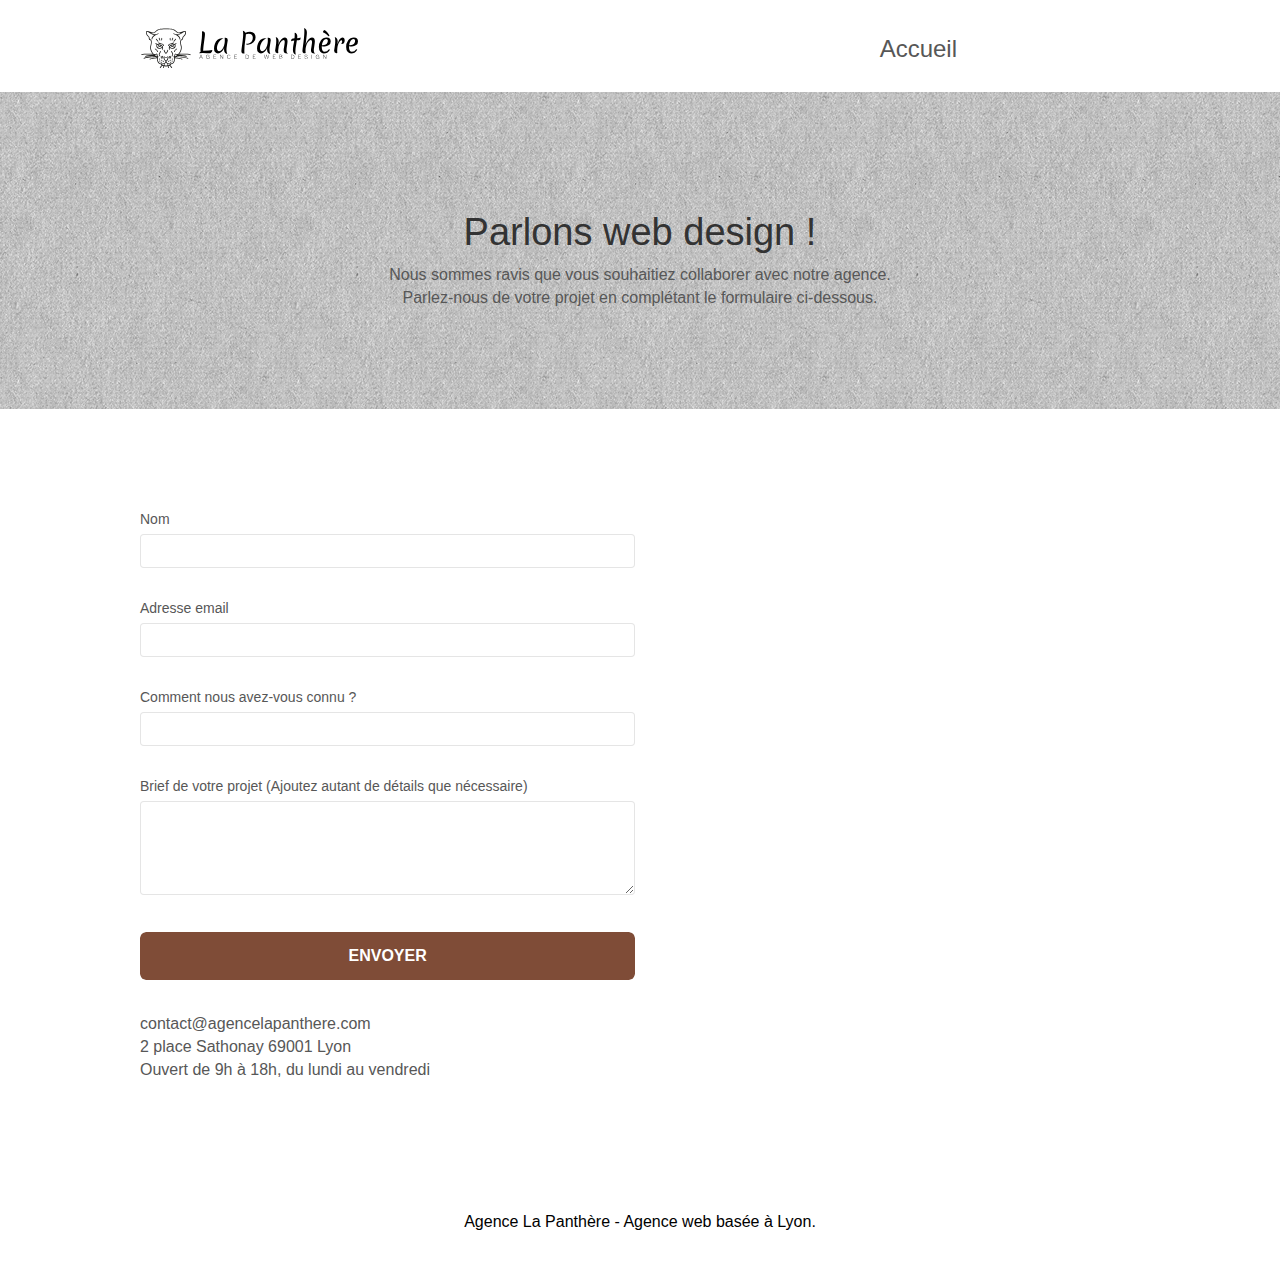
==== commit cb9eecdf: "Correction focus tabindex" ====
--- a/contact.html
+++ b/contact.html
@@ -37,7 +37,7 @@
 	<div class="container bloc-sm">
 		<nav class="navbar row">
 			<div class="navbar-header">
-				<a class="navbar-brand" href="index.html"><img src="img/agence-la-panthere-monochrome.svg" alt="atlanta web design logo" height="40" /></a>
+				<a class="navbar-brand" href="index.html" tabindex="1"><img src="img/agence-la-panthere-monochrome.svg" alt="atlanta web design logo" height="40" /></a>
 				<button id="nav-toggle" type="button" class="ui-navbar-toggle navbar-toggle" data-toggle="collapse" data-target=".navbar-1">
 					<span class="sr-only">Toggle navigation</span><span class="icon-bar"></span><span class="icon-bar"></span><span class="icon-bar"></span>
 				</button>
@@ -45,7 +45,7 @@
 			<div class="collapse navbar-collapse navbar-1 special-dropdown-nav">
 				<ul class="site-navigation nav navbar-nav nav-contact">
 					<li>
-						<a href="index.html">Accueil</a>
+						<a href="index.html" tabindex="1">Accueil</a>
 					</li>
 				</ul>
 			</div>
@@ -82,26 +82,26 @@
 						<label>
 							Nom
 						</label>
-						<input id="name" class="form-control" required />
+						<input id="name" tabindex="0" class="form-control" required />
 					</div>
 					<div class="form-group">
 						<label>
 							Adresse email
 						</label>
-						<input id="email" class="form-control" type="email" required />
+						<input id="email" tabindex="0" class="form-control" type="email" required />
 					</div>
 					<div class="form-group">
 						<label>
 							Comment nous avez-vous connu ?
 						</label>
-						<input class="form-control" type="email" required id="input_504" />
+						<input class="form-control" tabindex="0" type="email" required id="input_504" />
 					</div>
 					<div class="form-group">
 						<label>
 							Brief de votre projet (Ajoutez autant de détails que nécessaire)<br>
-						</label><textarea id="message" class="form-control" rows="4" cols="50" required></textarea>
+						</label><textarea id="message" tabindex="0" class="form-control" rows="4" cols="50" required></textarea>
 					</div> 
-					<button class="bloc-button btn btn-lg btn-block cta-hero btn-atomic-tangerine" type="submit">
+					<button class="bloc-button btn btn-lg btn-block cta-hero btn-atomic-tangerine" type="submit" tabindex="0">
 						Envoyer
 					</button>
 				</form>
--- a/style.css
+++ b/style.css
@@ -10,13 +10,18 @@
 a,
 button {
     transition: all .3s ease-in-out;
-    outline: none!important;
+    outline: none;
 }
 
 a:hover {
     text-decoration: none;
     cursor: pointer;
-}
+    outline: none!important;
+}
+
+a:focus {
+    color: black;
+  }
 
 #page-loading-blocs-notifaction {
     position: fixed;
@@ -79,6 +84,7 @@
 .bg-t-edge {
     background: top no-repeat;
 }
+
 
 .bloc-bg-texture::before {
     content: "";
@@ -468,7 +474,7 @@
 }
 
 button {
-    outline: none!important;
+    outline: solid!important;
 }
 
 .btn-rd {
@@ -771,8 +777,6 @@
     margin-bottom: 44px;
     margin-top: 50px;
     display: flex;
-    flex-direction: row;
-    flex-wrap: nowrap;
 }
 
 .avatar {
@@ -1067,4 +1071,10 @@
     .bloc-mob-center-text {
         text-align: center;
     }
+    .portfolio-row {
+        margin-bottom: 44px;
+        margin-top: 50px;
+        display: flex;
+        flex-direction: column;
+    }
 }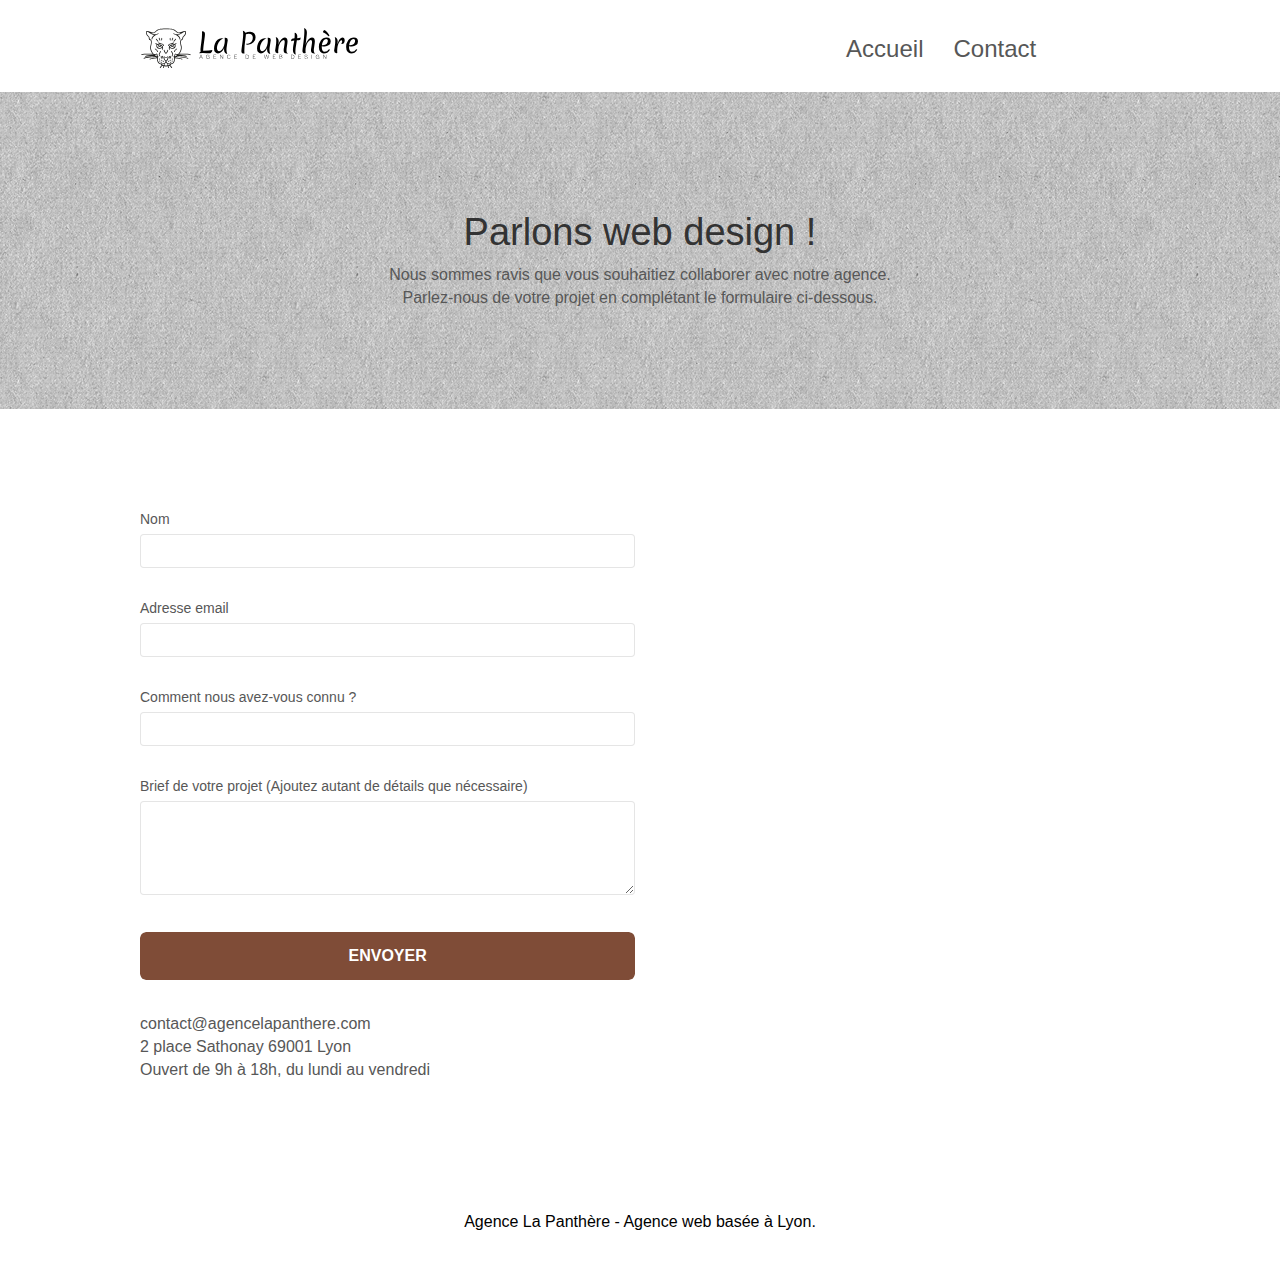
==== commit 310dcde5: "Correctifs suite à la soutenance" ====
--- a/contact.html
+++ b/contact.html
@@ -1,135 +1,141 @@
 <!doctype html>
-<html lang="Default">
+<html lang="fr">
 <head>
-    <meta charset="utf-8">
-    <meta name="keywords" content="">
-    <meta name="robots" content="index" />
-    <meta name="viewport" content="width=device-width, initial-scale=1.0, viewport-fit=cover">
-    <link rel="shortcut icon" type="image/png" href="favicon.jpg">
-    
+	<meta charset="utf-8">
+	<meta name="keywords" content="">
+	<meta name="robots" content="index">
+	<meta name="viewport" content="width=device-width, initial-scale=1.0, viewport-fit=cover">
+	<link rel="shortcut icon" type="image/png" href="favicon.jpg">
+
 	<link rel="stylesheet" type="text/css" href="./css/bootstrap.css">
 	<link rel="stylesheet" type="text/css" href="style.css">
 	<link rel="stylesheet" type="text/css" href="./css/font-awesome.min.css">
 	<link rel="stylesheet" type="text/css" href="./css/et-line.css">
-	
-    
-	<script src="./js/jquery-2.1.0.min.js"></script>
-	<script src="./js/bootstrap.min.js"></script>
-	<script src="./js/blocs.min.js"></script>
-	<script src="./js/jqBootstrapValidation.js"></script>
-	<script src="./js/formHandler.js"></script>
 
-    <title>Contactez-nous ! La Panthère - Agence de Webdesign Lyon</title>
-	<meta name="description" content="Agence de webdesign basée à Lyon : création de site internet sur mesure. N’hésitez plus contacter notre équipe de webdesigners pour concrétiser votre projet.">
 
-    
+	<script src="./js/jquery-2.1.0.js"></script>
+	<script src="./js/bootstrap.js"></script>
+	<script src="./js/blocs.js"></script>
+	<script src="./js/jquery.touchSwipe.js" defer></script>
+	<script src="./js/gmaps.js"></script>
+
+	<title>Contactez-nous ! La Panthère - Agence de Webdesign Lyon</title>
+	<meta name="description"
+		content="Agence de webdesign basée à Lyon : création de site internet sur mesure. N’hésitez plus contacter notre équipe de webdesigners pour concrétiser votre projet."> 
 <!-- Analytics -->
- 
 <!-- Analytics END -->
     
 </head>
 <body>
 <!-- Principal conteneur -->
-<div class="page-container">
-    
-<!-- bloc-0 -->
-<div class="bloc bgc-white l-bloc " id="bloc-0">
-	<div class="container bloc-sm">
-		<nav class="navbar row">
-			<div class="navbar-header">
-				<a class="navbar-brand" href="index.html" tabindex="1"><img src="img/agence-la-panthere-monochrome.svg" alt="atlanta web design logo" height="40" /></a>
-				<button id="nav-toggle" type="button" class="ui-navbar-toggle navbar-toggle" data-toggle="collapse" data-target=".navbar-1">
-					<span class="sr-only">Toggle navigation</span><span class="icon-bar"></span><span class="icon-bar"></span><span class="icon-bar"></span>
-				</button>
-			</div>
-			<div class="collapse navbar-collapse navbar-1 special-dropdown-nav">
-				<ul class="site-navigation nav navbar-nav nav-contact">
-					<li>
-						<a href="index.html" tabindex="1">Accueil</a>
-					</li>
-				</ul>
-			</div>
-		</nav>
-	</div>
-</div>
-<!-- bloc-0 END -->
-
-<!-- bloc-6 -->
-<div class="bloc bg-dots-bg bg-repeat bgc-atomic-tangerine d-bloc bloc-bg-texture texture-paper" id="bloc-6">
-	<div class="container bloc-lg">
-		<div class="row">
-			<div class="col-sm-12">
-				<h1 class="text-center color-text hero-bloc-text color-text">
-					Parlons web design !
-				</h1>
-				<p class="text-center color-text mg-lg tight-width-whitespace">
-					Nous sommes ravis que vous souhaitiez collaborer avec notre agence.<br>
-					Parlez-nous de votre projet en complétant le formulaire ci-dessous.
-				</p>
+	<div class="page-container">
+	
+		<!-- bloc-0 -->
+		<div class="bloc bgc-white l-bloc " id="bloc-0">
+			<div class="container bloc-sm">
+	
+				<nav class="navbar row">
+					<div class="navbar-header">
+						<a class="navbar-brand" href="index.html"><img src="img/agence-la-panthere-monochrome.svg"
+								alt="Logo de l'agence La Panthère avec une tête de panthère" height="40"></a>
+						<button id="nav-toggle" type="button" class="ui-navbar-toggle navbar-toggle" data-toggle="collapse"
+							data-target=".navbar-1">
+							<span class="sr-only">Toggle navigation</span><span class="icon-bar"></span><span
+								class="icon-bar"></span><span class="icon-bar"></span>
+						</button>
+					</div>
+					<div class="collapse navbar-collapse navbar-1 special-dropdown-nav">
+						<ul class="site-navigation nav navbar-nav">
+							<li class="menu_position">
+								<a href="index.html">Accueil</a>
+								<a href="contact.html">Contact</a>
+							</li>
+						</ul>
+					</div>
+				</nav>
 			</div>
 		</div>
-	</div>
-</div>
-<!-- bloc-6 END -->
-
-<!-- bloc-7 -->
-<div class="bloc bgc-white l-bloc" id="bloc-7">
-	<div class="container bloc-lg">
-		<div class="row">
-			<div class="col-sm-6">
-				<form id="form_1" novalidate success-msg="Your message has been sent." fail-msg="Sorry it seems that our mail server is not responding, Sorry for the inconvenience!">
-					<div class="form-group">
-						<label>
-							Nom
-						</label>
-						<input id="name" tabindex="0" class="form-control" required />
+		<!-- bloc-0 END -->
+	
+		<!-- bloc-6 -->
+		<div class="bloc bg-dots-bg bg-repeat bgc-atomic-tangerine d-bloc bloc-bg-texture texture-paper" id="bloc-6">
+			<div class="container bloc-lg">
+				<div class="row">
+					<div class="col-sm-12">
+						<h1 class="text-center color-text hero-bloc-text color-text">
+							Parlons web design !
+						</h1>
+						<p class="text-center color-text mg-lg tight-width-whitespace">
+							Nous sommes ravis que vous souhaitiez collaborer avec notre agence.<br>
+							Parlez-nous de votre projet en complétant le formulaire ci-dessous.
+						</p>
 					</div>
-					<div class="form-group">
-						<label>
-							Adresse email
-						</label>
-						<input id="email" tabindex="0" class="form-control" type="email" required />
-					</div>
-					<div class="form-group">
-						<label>
-							Comment nous avez-vous connu ?
-						</label>
-						<input class="form-control" tabindex="0" type="email" required id="input_504" />
-					</div>
-					<div class="form-group">
-						<label>
-							Brief de votre projet (Ajoutez autant de détails que nécessaire)<br>
-						</label><textarea id="message" tabindex="0" class="form-control" rows="4" cols="50" required></textarea>
-					</div> 
-					<button class="bloc-button btn btn-lg btn-block cta-hero btn-atomic-tangerine" type="submit" tabindex="0">
-						Envoyer
-					</button>
-				</form>
-			</div>
-			<div class="col-sm-6">
-				<p>
-					contact@agencelapanthere.com<br>2 place Sathonay 69001 Lyon<br>Ouvert de 9h à 18h, du lundi au vendredi<br>
-				</p>
+				</div>
 			</div>
 		</div>
+		<!-- bloc-6 END -->
+	
+		<!-- bloc-7 -->
+		<div class="bloc bgc-white l-bloc" id="bloc-7">
+			<div class="container bloc-lg">
+				<div class="row">
+					<div class="col-sm-6">
+						<form id="form_1" novalidate data-success-msg="Your message has been sent."
+							data-fail-msg="Sorry it seems that our mail server is not responding, Sorry for the inconvenience!">
+							<div class="form-group">
+								<label>
+									Nom
+								</label>
+								<input id="name" tabindex="0" class="form-control" required>
+							</div>
+							<div class="form-group">
+								<label>
+									Adresse email
+								</label>
+								<input id="email" tabindex="0" class="form-control" type="email" required>
+							</div>
+							<div class="form-group">
+								<label>
+									Comment nous avez-vous connu ?
+								</label>
+								<input class="form-control" tabindex="0" type="email" required id="input_504">
+							</div>
+							<div class="form-group">
+								<label>
+									Brief de votre projet (Ajoutez autant de détails que nécessaire)<br>
+								</label><textarea id="message" tabindex="0" class="form-control" rows="4" cols="50"
+									required></textarea>
+							</div>
+							<button class="bloc-button btn btn-lg btn-block cta-hero btn-atomic-tangerine" type="submit"
+								tabindex="0">
+								Envoyer
+							</button>
+						</form>
+					</div>
+					<div class="col-sm-6">
+						<p>
+							contact@agencelapanthere.com<br>2 place Sathonay 69001 Lyon<br>Ouvert de 9h à 18h, du lundi au
+							vendredi<br>
+						</p>
+					</div>
+				</div>
+			</div>
+		</div>
+		<!-- bloc-7 END -->
+	
+		<!-- Footer - bloc-8 -->
+		<div class="bloc bgc-atomic-tangerine d-bloc" id="bloc-8">
+			<div class="container bloc-sm">
+				<div class="row">
+					<p class="text-center white">
+						Agence La Panthère - Agence web basée à Lyon.<br>
+					</p>
+				</div>
+			</div>
+			<!-- Footer - bloc-8 END -->
+	
+		</div>
+		<!-- Principal conteneur END -->
 	</div>
-</div>
-<!-- bloc-7 END -->
-
-<!-- Footer - bloc-8 -->
-<div class="bloc bgc-atomic-tangerine d-bloc" id="bloc-8">
-	<div class="container bloc-sm">
-		<div class="row">
-				<p class="text-center white">
-					Agence La Panthère - Agence web basée à Lyon.<br>
-				</p>
-		</div>
-	</div>
-<!-- Footer - bloc-8 END -->
-
-</div>
-<!-- Principal conteneur END -->
-    
-
 </body>
 </html>
--- a/style.css
+++ b/style.css
@@ -21,7 +21,7 @@
 
 a:focus {
     color: black;
-  }
+}
 
 #page-loading-blocs-notifaction {
     position: fixed;
@@ -47,6 +47,10 @@
 .bloc .container {
     padding-left: 0;
     padding-right: 0;
+}
+
+.menu_position{
+    display:flex;
 }
 
 .bloc-lg {
@@ -379,7 +383,7 @@
     .site-navigation {
         position: absolute;
         top: 50%;
-        right: 70px;
+        right: 10%;
         transform: translate(0, -50%);
         -webkit-transform: translateY(-50%);
     }
@@ -880,13 +884,13 @@
     }
 }
 
-@media only screen and (min-device-width: 768px) and (max-device-width: 1024px) and (orientation: landscape) {
+@media only screen and (min-width: 768px) and (max-width: 1024px) and (orientation: landscape) {
     .b-parallax {
         background-attachment: scroll;
     }
 }
 
-@media only screen and (min-device-width: 1024px) and (max-device-width: 1366px) and (-webkit-min-device-pixel-ratio: 1.5) {
+@media only screen and (min-width: 1024px) and (max-width: 1366px) and (-webkit-min-device-pixel-ratio: 1.5) {
     .b-parallax {
         background-attachment: scroll;
     }
@@ -904,21 +908,26 @@
         overflow-x: hidden;
         position: relative;
     }
+  /*  
     .bloc {
         padding-left: constant(safe-area-inset-left);
         padding-right: constant(safe-area-inset-right);
     }
+*/
     .bloc-group,
     .bloc-group .bloc {
         display: block;
         width: 100%;
     }
+  /*
     .bloc-fill-screen .fill-bloc-top-edge,
     .bloc-fill-screen .fill-bloc-bottom-edge {
         padding: 0 20px;
         padding-left: constant(safe-area-inset-left);
         padding-right: constant(safe-area-inset-right);
     }
+}
+*/
 }
 
 @media (max-width: 767px) {
